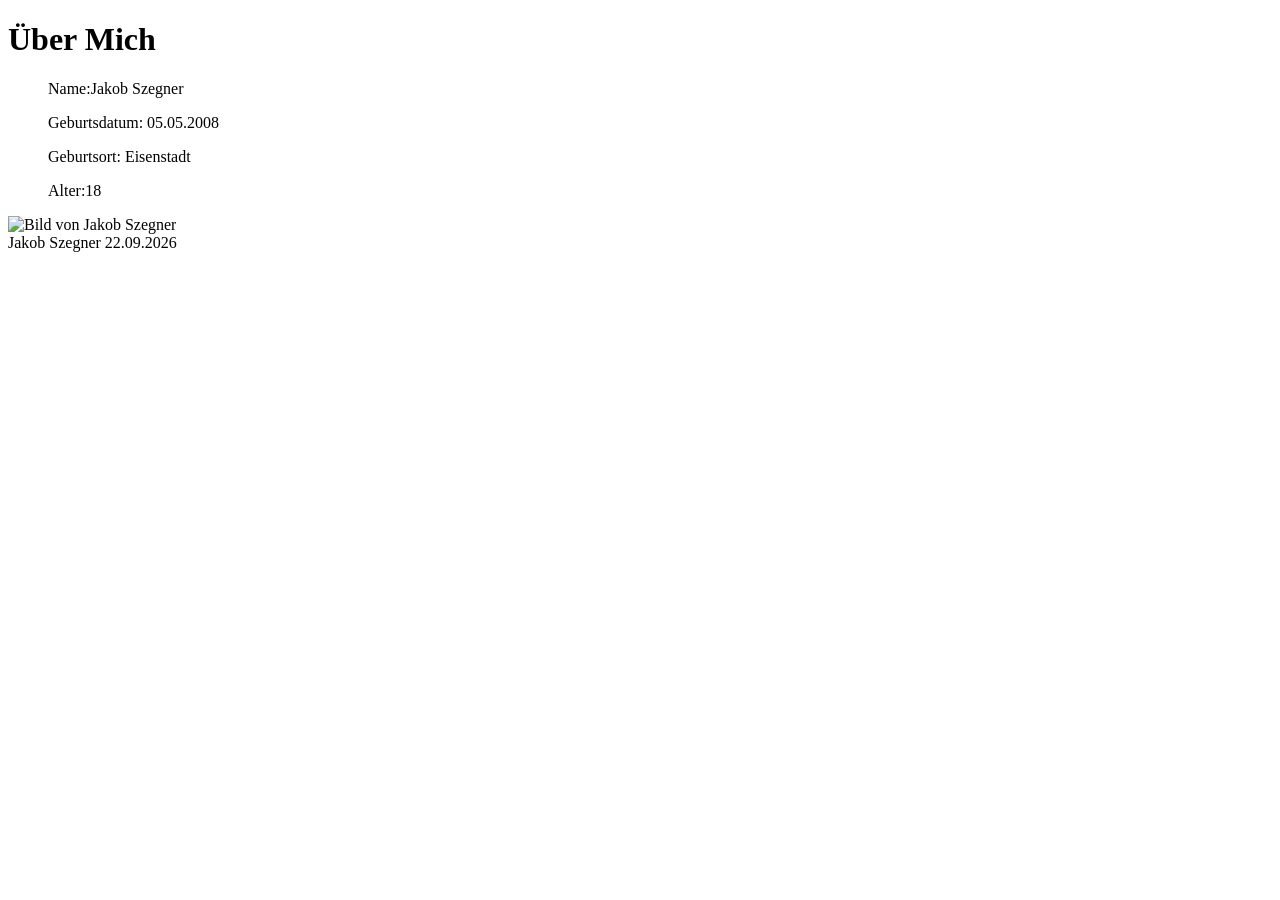
==== 2026-09-22/index.html @ 6c20d408 "HÜ in anderen Folder verschoben" ====
<!DOCTYPE html>
<html lang="en">
<head>
    <meta charset="UTF-8">
    <meta name="viewport" content="width=device-width, initial-scale=1.0">
    <title>Über Mich</title>
</head>
<body>
    <h1>Über Mich</h1>
    <main> 
    <ul>Name:Jakob Szegner</ul>
    <ul>Geburtsdatum: 05.05.2008</ul>
    <ul>Geburtsort: Eisenstadt</ul>
    <ul>Alter:18</ul>
</main>
    <img src="2026-09-22/WMC-Szegner/Bild_Szegner.jpg" alt="Bild von Jakob Szegner">
</body>
<footer>
    Jakob Szegner 22.09.2026
</footer>
</html>
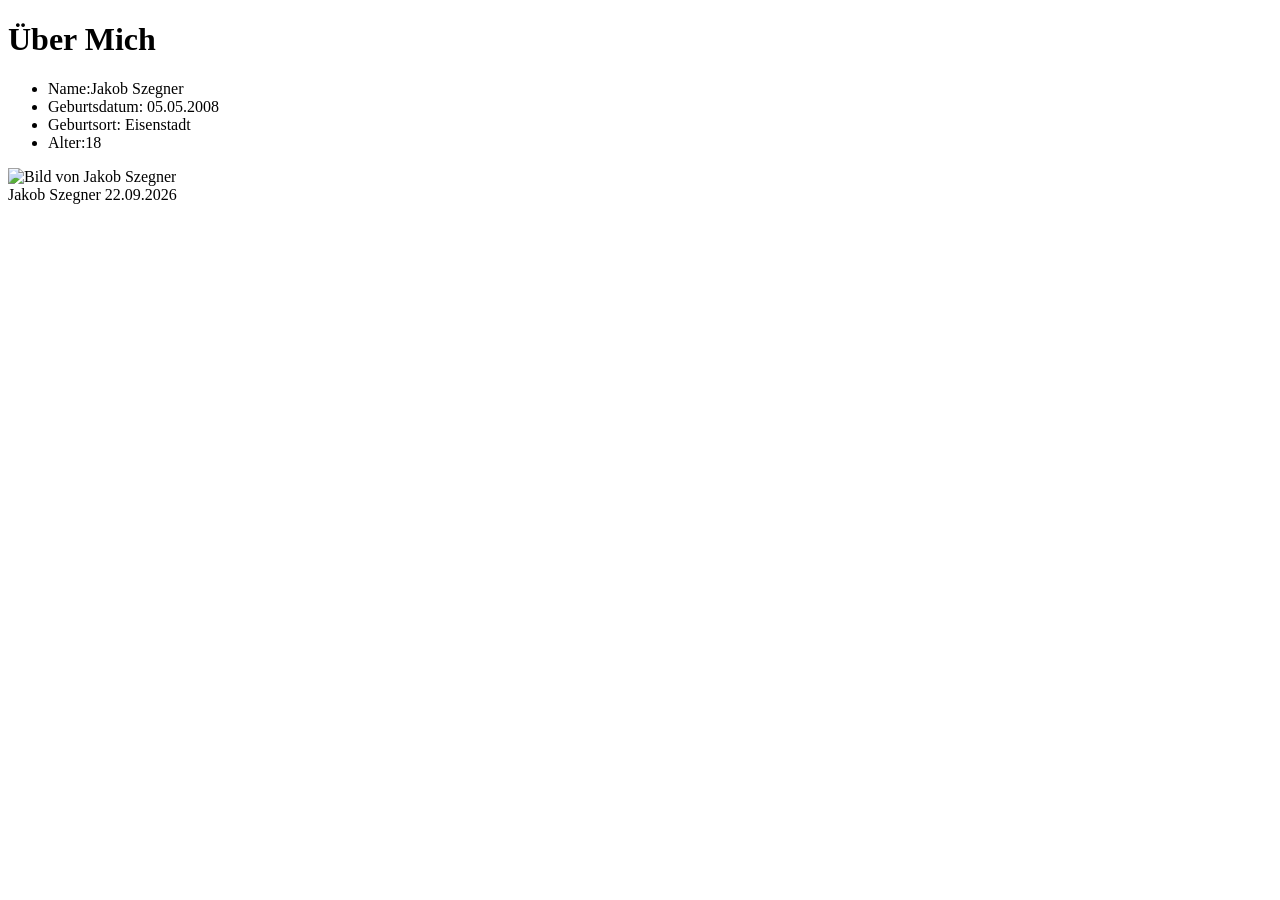
==== commit dd58f8f6: "unordered list verbessert" ====
--- a/2026-09-22/index.html
+++ b/2026-09-22/index.html
@@ -8,12 +8,12 @@
 <body>
     <h1>Über Mich</h1>
     <main> 
-    <ul>Name:Jakob Szegner</ul>
-    <ul>Geburtsdatum: 05.05.2008</ul>
-    <ul>Geburtsort: Eisenstadt</ul>
-    <ul>Alter:18</ul>
+    <ul> <li>Name:Jakob Szegner</li>
+    <li>Geburtsdatum: 05.05.2008</li>
+    <li>Geburtsort: Eisenstadt</li>
+    <li>Alter:18</li></ul>
 </main>
-    <img src="2026-09-22/WMC-Szegner/Bild_Szegner.jpg" alt="Bild von Jakob Szegner">
+    <img src="/WMC-Szegner/2026-09-22/Bild_Szegner.jpg" alt="Bild von Jakob Szegner">
 </body>
 <footer>
     Jakob Szegner 22.09.2026
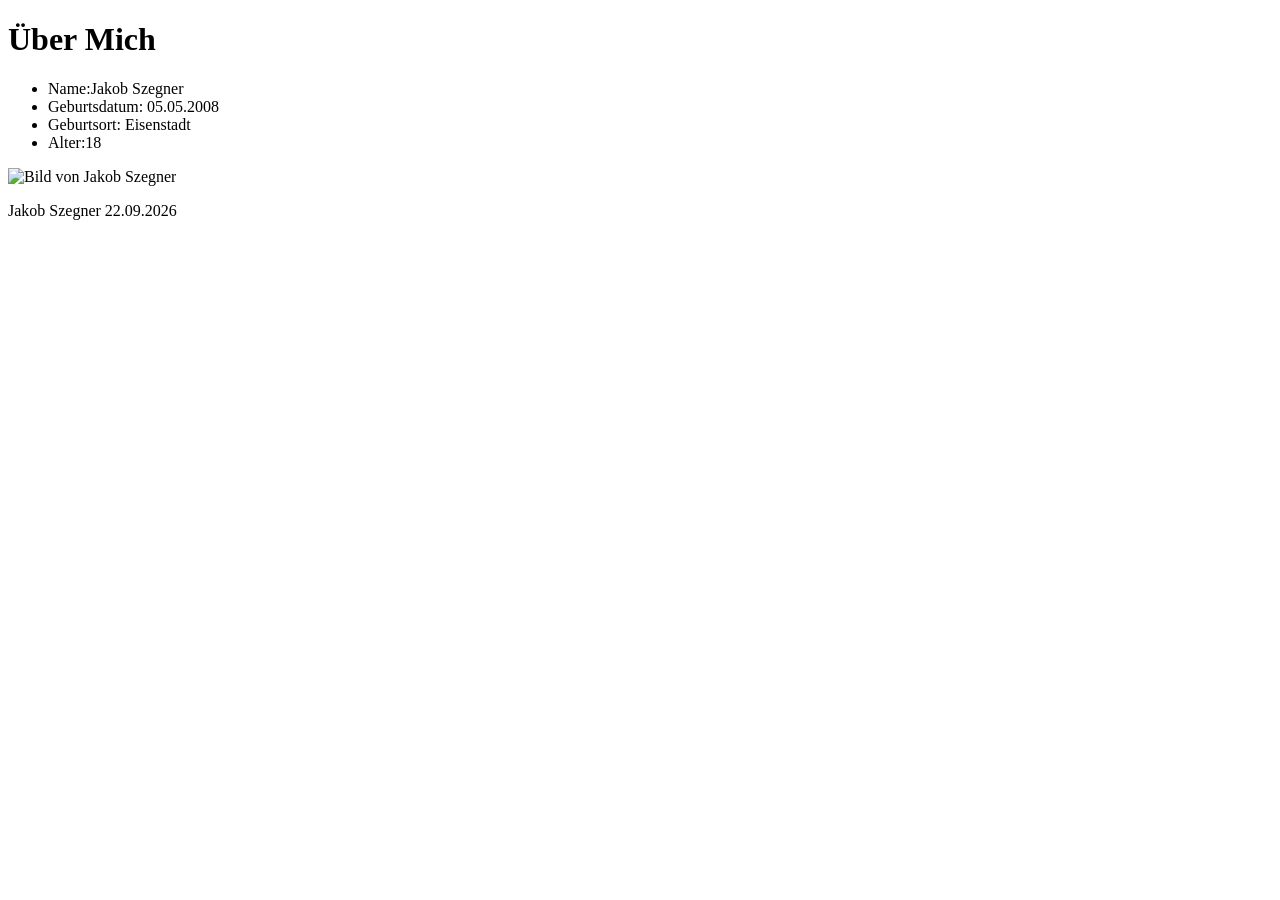
==== commit dffd2a4d: "footer verbessert" ====
--- a/2026-09-22/index.html
+++ b/2026-09-22/index.html
@@ -16,6 +16,6 @@
     <img src="/WMC-Szegner/2026-09-22/Bild_Szegner.jpg" alt="Bild von Jakob Szegner">
 </body>
 <footer>
-    Jakob Szegner 22.09.2026
+    <p>Jakob Szegner 22.09.2026</p>
 </footer>
 </html>
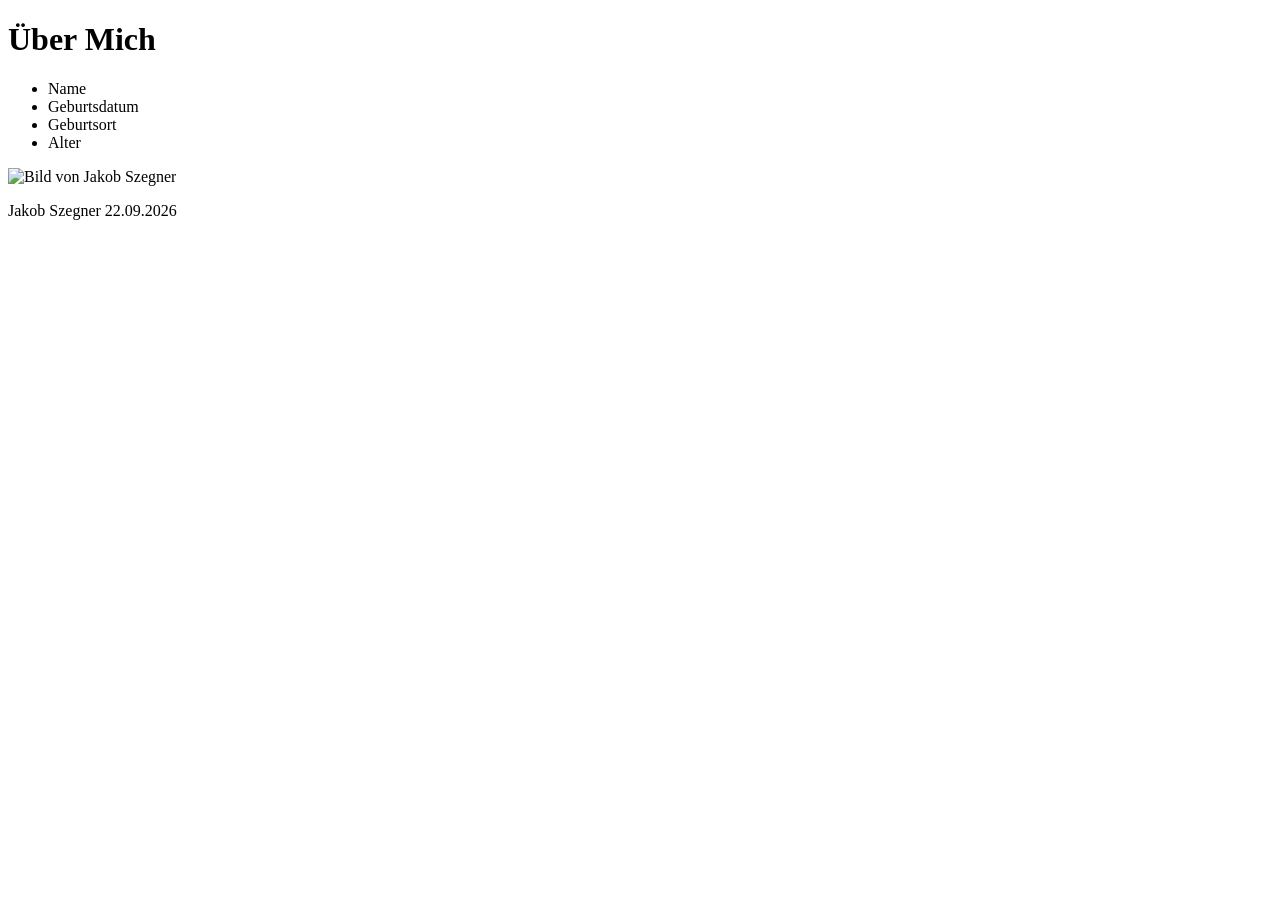
==== commit 31936a94: "added navbar" ====
--- a/2026-09-22/index.html
+++ b/2026-09-22/index.html
@@ -7,15 +7,20 @@
 </head>
 <body>
     <h1>Über Mich</h1>
-    <main> 
-    <ul> <li>Name:Jakob Szegner</li>
-    <li>Geburtsdatum: 05.05.2008</li>
-    <li>Geburtsort: Eisenstadt</li>
-    <li>Alter:18</li></ul>
+    <main>
+    <nav> 
+        <ul> 
+            <li>Name</li>
+            <li>Geburtsdatum</li>
+            <li>Geburtsort</li>
+            <li>Alter</li>
+        </ul>
+    </nav>
 </main>
-    <img src="/WMC-Szegner/2026-09-22/Bild_Szegner.jpg" alt="Bild von Jakob Szegner">
-</body>
+    <img src="/WMC-Szegner/2026-09-22/Bild_Szegner.jpg" alt="Bild von Jakob Szegner" width=150 height=200>
+
 <footer>
     <p>Jakob Szegner 22.09.2026</p>
 </footer>
+</body>
 </html>
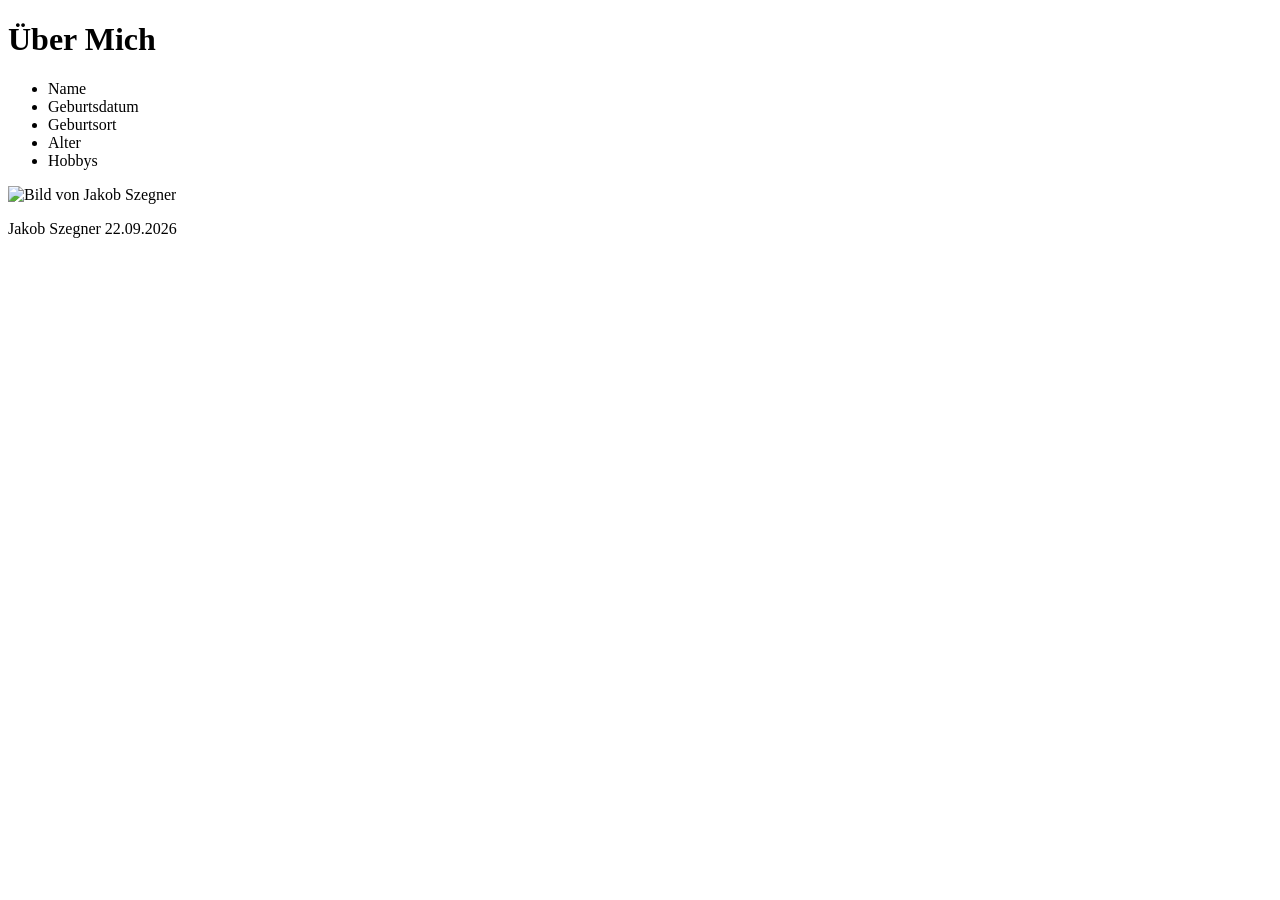
==== commit 5484c495: "added hobbys to navbar" ====
--- a/2026-09-22/index.html
+++ b/2026-09-22/index.html
@@ -14,6 +14,7 @@
             <li>Geburtsdatum</li>
             <li>Geburtsort</li>
             <li>Alter</li>
+            <li>Hobbys</li>
         </ul>
     </nav>
 </main>
